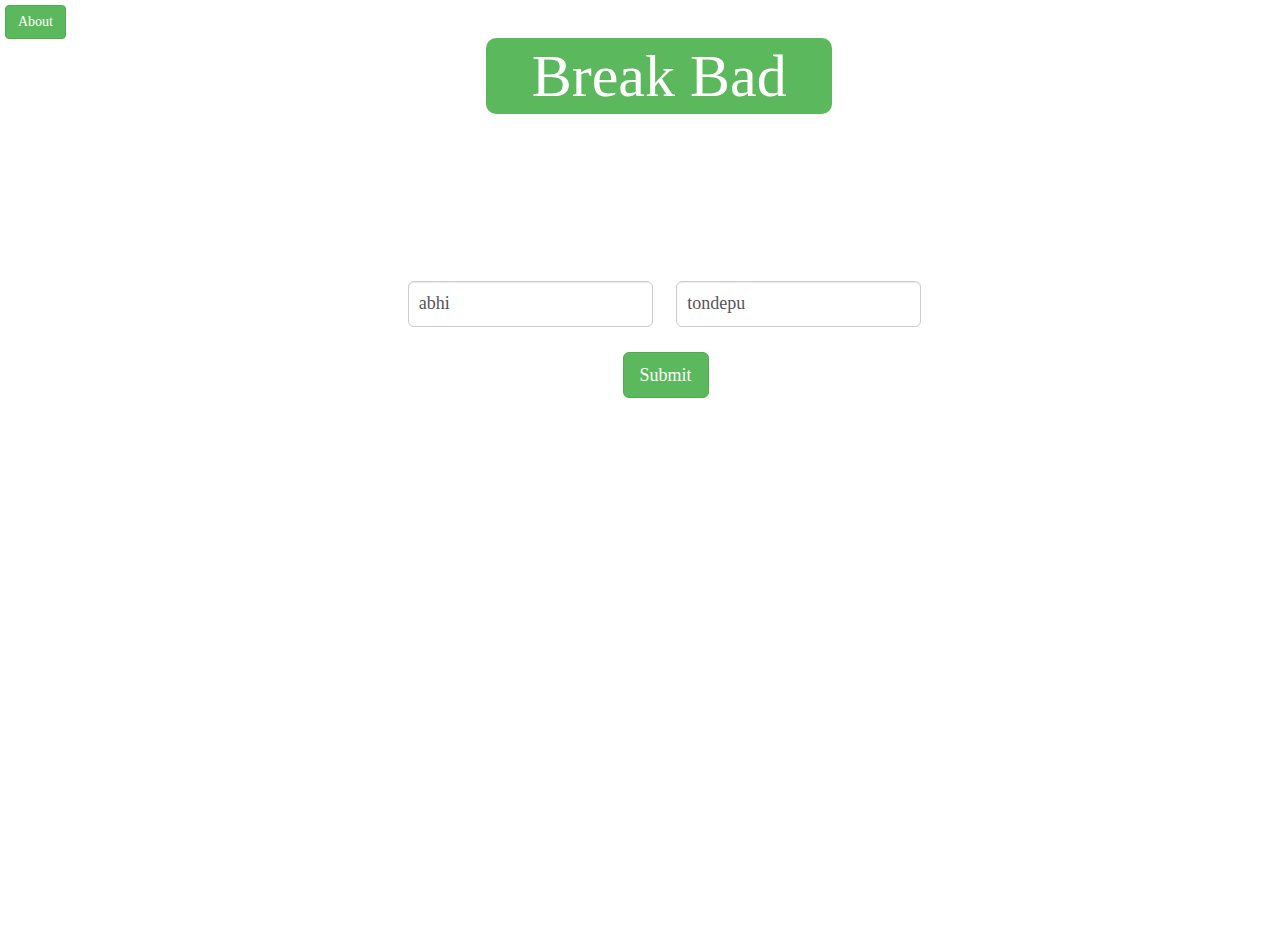
==== BreakingBadFont/index.html @ b0fad09d "Renaming and updated folder structure" ====
<!doctype html>
<html xmlns="http://www.w3.org/1999/xhtml" lang="en">

<head>

    <meta name="viewport" content="width=device-width" />

    <title>Breaking Bad Font</title>

    <!-- Latest compiled and minified CSS -->
    <link rel="stylesheet" href="https://maxcdn.bootstrapcdn.com/bootstrap/3.3.5/css/bootstrap.min.css">
    <link href='https://fonts.googleapis.com/css?family=Gravitas+One' rel='stylesheet' type='text/css'>
    <link rel="stylesheet" media="all" href="styles/break.css" type="text/css" />
    <link rel="stylesheet" media="screen and (max-width: 1024px)" href="styles/bb-media.css">


    <script src="script/jquery-1.11.2.min.js" type="text/javascript" ></script>

   <script src="https://maxcdn.bootstrapcdn.com/bootstrap/3.3.5/js/bootstrap.min.js"></script>
    <script type="text/javascript" src="script/periodicTable.json"></script>
    <script type="text/javascript" src="script/break.js" ></script>
    
</head>

<body>

    <section class="main">
    	<a tabindex="0" class="btn btn-success about" role="button" data-toggle="popover" data-trigger="focus" title="" data-content="As a big fan of Breaking Bad , I wondered how my name would look in the show's title format.I decided to build something on my own as a side project and voila, here is the final product. Go ahead , just type in your name below and break bad!!">About</a>
        <div id="ie-msg" class="alert alert-danger alert-dismissible hidden" role="alert" style="">
            <button type="button" class="close" data-dismiss="alert" aria-label="Close"><span aria-hidden="true">&times;</span>
            </button>
            <strong> Oh Snap!</strong> You are using IE I can't help you, <strong>Just kidding :) </strong>. Although I have taken great care to develop cross-browser-compatable javascript, limitations in IE prevent certain things from performing well. For better experience , check out the site in Firefox/Chrome.
        </div>
        <h2>Break Bad</h2>

        <div class="alert alert-danger custom hidden" role="alert">Tread Lightly : No Special Characters/Numbers</div>
        <p class="bg-success hidden">You got no chemistry,YO.Try Again! </p>
        <form class="form-inline" role="form">
            <div class="form-group">
                <div class="input-group input-group-lg">
                    <input type="text" name="fname" id="fname" class="form-control"  value="abhi" placeholder="First Name">
                </div>
                <!--<label>Enter last Name :</label>-->
                <div class="input-group input-group-lg custom-input">
                    <input type="text" name="lname" id="lname" class="form-control" value="tondepu" placeholder="Last Name">
                </div>
            </div>
        </form>
        <!--<a href="https://github.com/abiclub23/Labs/tree/master/Breaking-Bad" class="titanic"><img style="position: absolute; top: 0; left: 0; border: 0; width: 149px; height: 149px;" src="http://aral.github.com/fork-me-on-github-retina-ribbons/left-graphite@2x.png" alt="Fork me on GitHub"></a>-->

        
        <div class="btn-ptop">
            <button type="button" class="btn btn-success btn-lg" id="submit"> Submit </button>
        </div>

     </div>


    </section>

    <section id="result"></section>


</body>

</html>
---- BreakingBadFont/styles/break.css ----
html {
    height: 100%;
    
}
body {
    height: 100%;
    margin: 0;
    padding: 0;
    margin: 0 auto;
    width: 100%;
    background-attachment: fixed;
    background-image: url("../images/BB_bg1.jpg");
    background-size: 103%;
    background-position: -50px 0;
    background-repeat: no-repeat;
    font-family: Squares;
    overflow-x: hidden;
    overflow-y: visible;
}
@font-face {
    font-family: Squares;
    src: url("Squares.otf") format("opentype");
}

@viewport {
 
  }
section {
    margin-bottom: 10%;
    text-align: center;
    color: #fff;
}
section .input-group {
    display: inline-block;
}
.input-group.custom-input {
    padding-left: 20px;
}
h2 {
    color: #fff;
    font-size: 60px;
    margin-bottom: 13%;
    background: #5cb85c;
    width: 27%;
    margin-left: 38%;
    margin-top: 3%;
    padding: 5px;
    border-radius: 10px;

}
.intro-txt {
    font-size: 15px;
    line-height: 20px;
    margin-top: -10px;
    margin-bottom: 10px;
}
.about {
    position: fixed;
    top: 5px;
    left: 5px;
    color: #fff;
}
.popover {
    color: #5cb85c;
}
.about:hover, .about:focus {
    color: #fff;
}
label {
    color: #fff;
    font-size: 20px;
}
.input-group-lg>.form-control {
    padding: 6px 10px;
    margin-left: 10%;
}
#result span.font {
    background-color: #315131;
    border: 1px solid #ffffff;
    color: #fff;
    font-size: 65px;
    padding: 5px 10px;
}
#result span {
    padding: 5px;
    font-size: 55px;
}
#result .wrap {
    display: block;
    position: relative;
}
.wrap span:first-child {
    text-transform: capitalize;
}
span.atomic {
    color: #fff;
    font-size: 7px !important;
    position: absolute;
    bottom: 5px;
}
span.molar {
    color: #fff;
    font-size: 7px !important;
    position: absolute;
    top: 5px;
}
.form-control {
    border-radius: 6px !important;
}

#ie-msg {
  margin-top:60px;
  width:90%;
  margin-left: 60px;
}
.alert.custom {
    background: url("../images/crop.png") no-repeat scroll 10px 10px / 70px 65px #f2dede;
    font-size: 18px;
    margin: 30px auto;
    padding: 20px 0 15px 65px;
    width: 25%;
}
p.bg-success {
    margin: 0 auto 25px;
    padding: 15px 0 15px 45px;
    width: 19%;
    border-radius: 6px;
    font-size: 18px;
    background: url("../images/jp1.png") no-repeat scroll 8px 8px / 40px 65px #f2dede;
    border-color: #ebccd1;
    color: #a94442;
}
.main .btn-ptop {
    padding-top: 25px;
    margin-left: 4%;
}
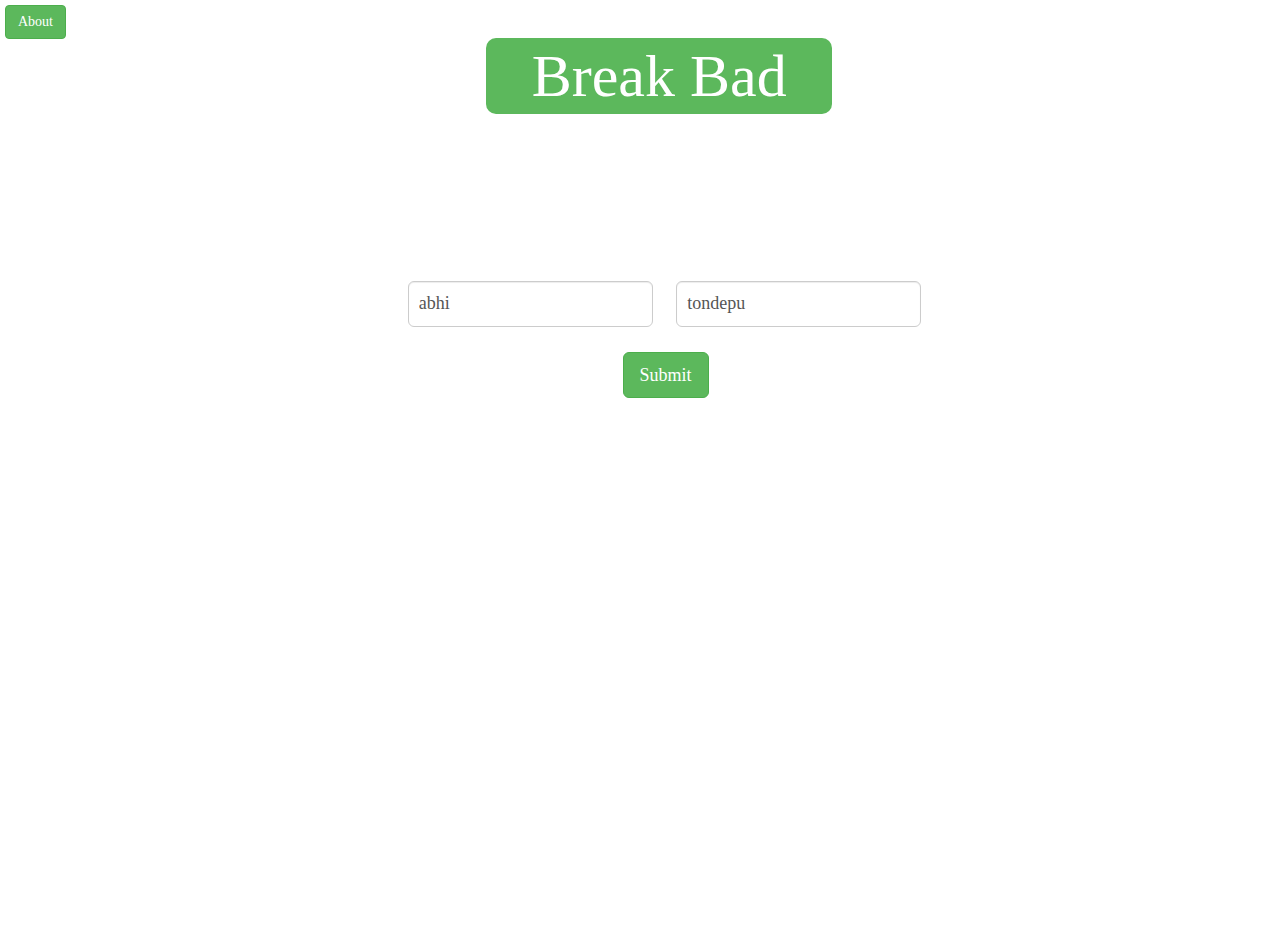
==== commit 6ca9a219: "7/26 alignment fixes" ====
--- a/BreakingBadFont/index.html
+++ b/BreakingBadFont/index.html
@@ -9,7 +9,7 @@
 
     <!-- Latest compiled and minified CSS -->
     <link rel="stylesheet" href="https://maxcdn.bootstrapcdn.com/bootstrap/3.3.5/css/bootstrap.min.css">
-    <link href='https://fonts.googleapis.com/css?family=Gravitas+One' rel='stylesheet' type='text/css'>
+    
     <link rel="stylesheet" media="all" href="styles/break.css" type="text/css" />
     <link rel="stylesheet" media="screen and (max-width: 1024px)" href="styles/bb-media.css">
 
--- a/BreakingBadFont/styles/break.css
+++ b/BreakingBadFont/styles/break.css
@@ -22,9 +22,6 @@
     src: url("Squares.otf") format("opentype");
 }
 
-@viewport {
- 
-  }
 section {
     margin-bottom: 10%;
     text-align: center;
@@ -118,12 +115,12 @@
     font-size: 18px;
     margin: 30px auto;
     padding: 20px 0 15px 65px;
-    width: 25%;
+    width: 30%;
 }
 p.bg-success {
     margin: 0 auto 25px;
     padding: 15px 0 15px 45px;
-    width: 19%;
+    width: 24%;
     border-radius: 6px;
     font-size: 18px;
     background: url("../images/jp1.png") no-repeat scroll 8px 8px / 40px 65px #f2dede;
--- a/BreakingBadFont/styles/bb-media.css
+++ b/BreakingBadFont/styles/bb-media.css
@@ -0,0 +1,326 @@
+/* media queries*/
+
+@media only screen and (max-width: 1024px) {
+    body {
+        background-size: 125% 100%;
+        
+    }
+    .titanic {
+        display: none;
+    }
+    section { padding: 0 10px; }
+    section .input-group {
+        display: block;
+    }
+    /*.main .btn-ptop {
+        padding-top: 25px;
+    }*/
+    .input-group.custom-input {
+        padding-top: 42px;
+        padding-left: 0px;
+    }
+    .input-group-lg > .form-control {
+        font-size: 14px;
+        height: 30px;
+        padding: 6px 12px;
+        width: 65%;
+    }
+    #submit.btn {
+        padding: 7px 20px;
+        margin-top: 20px;
+    }
+    .alert.custom, p.bg-success {
+        font-size: 15px;
+        padding: 5px 0px 5px 35px;
+    }
+    .alert.custom, p.bg-success {
+        background: url('../images/crop.png') no-repeat scroll 5px 0px / 70px 65px #F2DEDE;
+    }
+    p.bg-success {
+        background: url('../images/jp1.png') no-repeat scroll 2px 0px / 40px 65px #F2DEDE;
+    }
+    #result span {
+        font-size: 30px;
+        text-align: left;
+        word-wrap: break-word;
+    }
+    #result span.font {
+        font-size: 35px;
+        padding: 5px 10px;
+    }
+   /* #result span.wrap {
+        display: block;
+    }*/
+    #result span.wrap:last-child {
+        padding-top: 15px;
+        padding-left: 40px;
+    }
+    #result {
+        margin-top: 50px;
+        width: 95%;
+    }
+    .about { padding: 2px 4px; }
+    span.atomic { bottom:1px; }
+    span.molar { top:0; }
+    #result span.wrap:last-child .molar {         top:10px;    }
+    .tooltip-inner { font-size: 10px;}
+    .popover { font-size: 11px;}
+}
+/* Smartphones (portrait) ----------- */
+
+@media only screen and (min-width: 320px) and (max-width: 480px)  {
+    /* Styles */
+    
+    h2 {
+        margin-bottom: 40%;
+        font-size: 35px;
+        width: 100%;
+        margin-left: 0;
+        margin-top: 15%;
+        visibility: hidden;
+    }
+    
+    .input-group-lg > .form-control {
+        margin-left: 17%;
+    }
+    .alert.custom, p.bg-success {
+        width: 95%;
+        font-size: 12px;
+    }
+    .alert.custom {
+        /* margin: 40px auto 0; */
+        
+        background-size: 45px 53px;
+    }
+    p.bg-success {
+        /* margin: 40px auto 0;*/
+        
+        background-size: 35px 67px;
+    }
+    *.main .btn-ptop {
+        margin-left:0;
+    }
+    .btn-lg {
+        font-size: 14px;
+    }
+}
+
+
+
+/* iPhone 4 (landscape) ----------- (320*480) in landscape mode = (480*320)*/
+
+@media only screen and (min-device-width: 320px) and (max-device-width: 480px) and (orientation: landscape) {
+    /* Styles */
+    
+    body {
+        background-size: 120% 100%;
+    }
+    h2 {
+        margin-bottom: 7%;
+    }
+    .input-group-lg > .form-control {
+        width: 42%;
+        margin-left: 33%;
+    }
+    .main .btn-ptop {
+        margin-left: 7%;
+    }
+    .alert.custom, p.bg-success {
+        margin: 20px auto 14px 70px;
+        width: 75%;
+    }
+    .alert.custom {
+        background-size: 45px 53px;
+    }
+    p.bg-success {
+        background-size: 35px 67px;
+    }
+    #result {
+        padding-left: 20%;
+    }
+}
+/* iPhone 4 (portrait) ----------- */
+@media only screen and (min-device-width: 320px) and (max-device-height: 480px) and (orientation: portrait) and (-webkit-device-pixel-ratio: 2) {
+    /* Styles */
+    h2 { margin-bottom: 40% !important; }   /* adding important for overriding iphone 5 style */
+    
+}
+
+/* iPhone 4 (landscape) ----------- */
+@media only screen and (min-device-width : 320px) and (max-device-width : 480px) and (orientation : landscape) and (-webkit-min-device-pixel-ratio : 2) {
+/* Styles */
+
+ h2 {  margin-bottom: 6% !important;   }
+}
+
+/* iPhone 5 (landscape) ----------- */
+@media only screen and (min-device-width: 320px) and (max-device-height: 568px) and (orientation : landscape) and (-webkit-device-pixel-ratio: 2){
+/* Styles */
+ h2 { visibility: hidden; margin-bottom: 0; }
+ body {  background-size: 112% 100%;}
+ .input-group-lg > .form-control {
+        width: 50%;
+        margin-left: 25%;
+    }
+ #result {padding-left: 20%;}
+     .alert.custom, p.bg-success {
+      margin: 0px auto 14px 90px;
+      width: 65%;
+    }
+    .alert.custom {
+        background-size: 45px 53px;
+    }
+    p.bg-success {
+        background-size: 35px 67px;
+    }
+
+}
+
+/* iPhone 5 (portrait) ----------- */
+@media only screen and (min-device-width: 320px) and (max-device-height: 568px) and (orientation : portrait) and (-webkit-device-pixel-ratio: 2){
+/* Styles */
+
+    h2 { margin-bottom: 55%; }  
+}
+
+
+/* iPhone 6 (portrait) ----------- */
+@media only screen and (min-device-width: 375px) and (max-device-height: 667px) and (orientation : portrait) and (-webkit-device-pixel-ratio: 2){
+/* Styles */
+     h2 { margin-bottom: 57%; }
+     #result {padding-left: 20%;}
+     #result span.font {  font-size: 42px; }
+     .popover { font-size: 14px;}
+     .input-group-lg > .form-control {
+        margin-left: 20%;
+    }
+}
+
+
+/* iPhone 6 (landscape) ----------- */
+@media only screen and (min-device-width: 375px) and (max-device-height: 667px) and (orientation : landscape) and (-webkit-device-pixel-ratio: 2){
+/* Styles */
+     h2 { margin-bottom: 1%; }
+    #result {padding-left: 20%;}
+     #result span.font {  font-size: 48px; }
+     .popover { font-size: 14px;}
+}
+
+
+/* iPhone 6+ (portrait) ----------- */
+@media only screen and (min-device-width: 414px) and (max-device-height: 736px) and (orientation : portrait) and (-webkit-device-pixel-ratio: 3){
+/* Styles */
+    .input-group-lg > .form-control { margin-left: 20%;height: 35px; }
+    h2 { margin-bottom: 57%; }
+    .about {   padding: 6px 12px; }
+    #submit.btn {   padding: 10px 40px;}
+    #result {padding-left: 20%;}
+    #result span.font {  font-size: 48px; }
+    #result span {   font-size: 40px;}
+    .popover { font-size: 15px;}
+}
+
+
+/* iPhone 6+ (landscape) ----------- */
+@media only screen and (min-device-width: 414px) and (max-device-height: 736px) and (orientation : landscape) and (-webkit-device-pixel-ratio: 3){
+/* Styles */
+    body {  background-size: 112% 100%;}
+    h2 { visibility: hidden; margin-bottom: 4%; }
+    .about {   padding: 6px 12px; }
+    .input-group-lg > .form-control { margin-left: 30%;height: 35px; width:45%;}
+    #submit.btn {   padding: 10px 40px;}
+    #result {padding-left: 20%;}
+    #result span.font {  font-size: 50px; }
+    #result span {   font-size: 42px;}
+    .popover { font-size: 15px;}
+}
+
+/* Samsung Galaxy S3 (portrait) ----------- */
+@media only screen and (min-device-width: 320px) and (max-device-height: 640px) and (orientation : portrait) and (-webkit-device-pixel-ratio: 2) {
+/* Styles */
+ h2 {
+        margin-bottom: 55%;
+        
+    }
+    
+    .input-group-lg > .form-control {
+        margin-left: 17%;
+    }
+   
+    
+}
+
+
+/* Samsung Galaxy S4 (portrait) ----------- */
+@media only screen and (min-device-width: 320px) and (max-device-height: 640px) and (orientation : portrait) and (-webkit-device-pixel-ratio: 3){
+/* Styles */
+    h2 {
+        margin-bottom: 55%;
+        
+    }
+}
+
+/* iPads (portrait and landscape) ----------- */
+@media only screen and (min-device-width : 768px) and (max-device-width : 1024px) {
+/* Styles */
+body {
+        background-size: 110% 100%;
+    }
+    .form-group {
+        padding-top: ;
+    }
+    .btn-lg {
+        padding: 10px 80px;
+    }
+    h2 {
+        width: 45%;
+        margin-left: 31%;
+        margin-bottom: 25%;
+    }
+    .input-group.custom-input {
+        padding-left: 20px;
+        padding-top: 0;
+    }
+    .input-group-lg > .form-control {
+        margin-left: 10%;
+    }
+    .alert.custom, p.bg-success {
+        font-size: 18px;
+        margin: 40px auto 15px 195px;
+        padding: 10px 0px 10px 50px;
+        width: 66%;
+    }
+    .alert.custom {
+        background-size: 50px 55px;
+    }
+    p.bg-success {
+        background-size: 45px 45px;
+    }
+    .about {   padding: 6px 12px; }
+    .input-group-lg > .form-control { height: 35px; width:45%;}
+    #result {padding-left: 27%;}
+    #result span.font {  font-size: 65px; }
+    #result span {   font-size: 55px;}
+    span.molar {   top: 5px; }
+    #result span.wrap:last-child .molar {   top: 15px; }
+    .popover { font-size: 15px;}
+}
+
+/* iPads (portrait) ----------- */
+@media only screen and (min-device-width : 768px) and (max-device-width : 1024px) and (orientation : portrait) {
+/* Styles */
+    h2 {
+      width: 60%;
+      margin-left: 21%;
+      margin-bottom: 45%;
+    }
+    .alert.custom, p.bg-success {       margin: 40px auto 15px 150px; }
+    .alert.custom{   background-position:6px 6px ;}
+    p.bg-success {   background-position:6px 1px ;  background-size: 35px 45px;}
+   
+       
+    
+}
+
+
+
